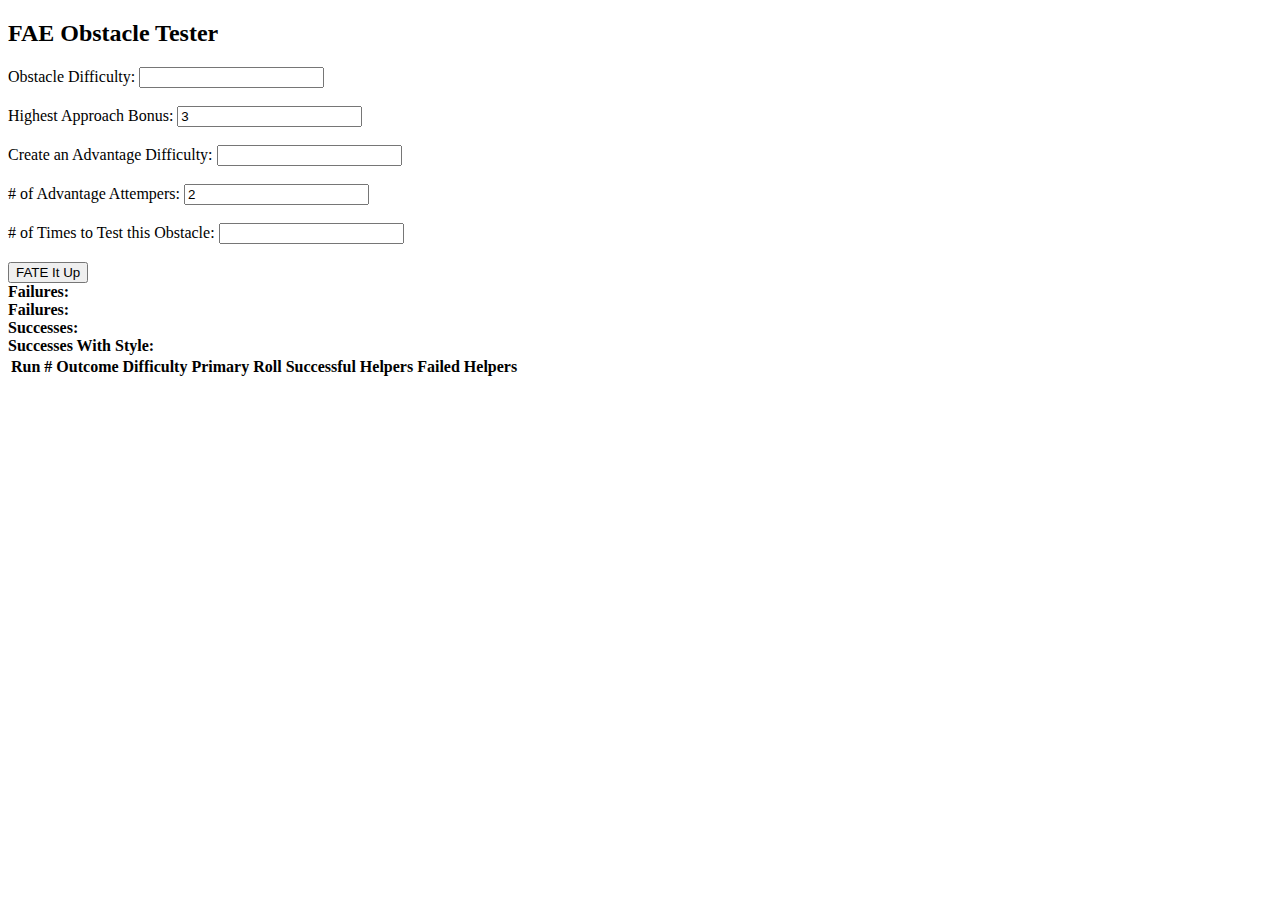
==== src/main/resources/templates/index.html @ cf26791a "Table" ====
<!DOCTYPE html>
<html>
<head>
    <script src="https://code.jquery.com/jquery-2.1.4.min.js"></script>
</head>
<body>
<h2>FAE Obstacle Tester</h2>

Obstacle Difficulty: <input id="difficulty" type="text" />
<br/><br/>
Highest Approach Bonus: <input id="bonus" type="text" value="3" />
<br/><br/>
Create an Advantage Difficulty: <input id="advantageDifficulty" type="text" />
<br/><br/>
# of Advantage Attempers: <input id="helpers" type="text" value="2" />
<br/><br/>
# of Times to Test this Obstacle: <input id="run" type="text" />
<br/><br/>
<input type="button" id="fateIt" value="FATE It Up"/>

<div id="results">
    <div id="failures">
        <b>Failures: </b> <span id="failSpan"></span>
    </div>
    <div id="ties">
        <b>Failures: </b> <span id="tieSpan"></span>
    </div>
    <div id="success">
        <b>Successes: </b> <span id="successSpan"></span>
    </div>
    <div id="withstyle">
        <b>Successes With Style: </b> <span id="withstyleSpan"></span>
    </div>

    <table id="resultTable">
        <thead>
            <tr>
                <th>Run #</th>
                <th>Outcome</th>
                <th>Difficulty</th>
                <th>Primary Roll</th>
                <th>Successful Helpers</th>
                <th>Failed Helpers</th>
            </tr>
        </thead>
    </table>
</div>

<script src="/js/main.js"></script>
</body>
</html>
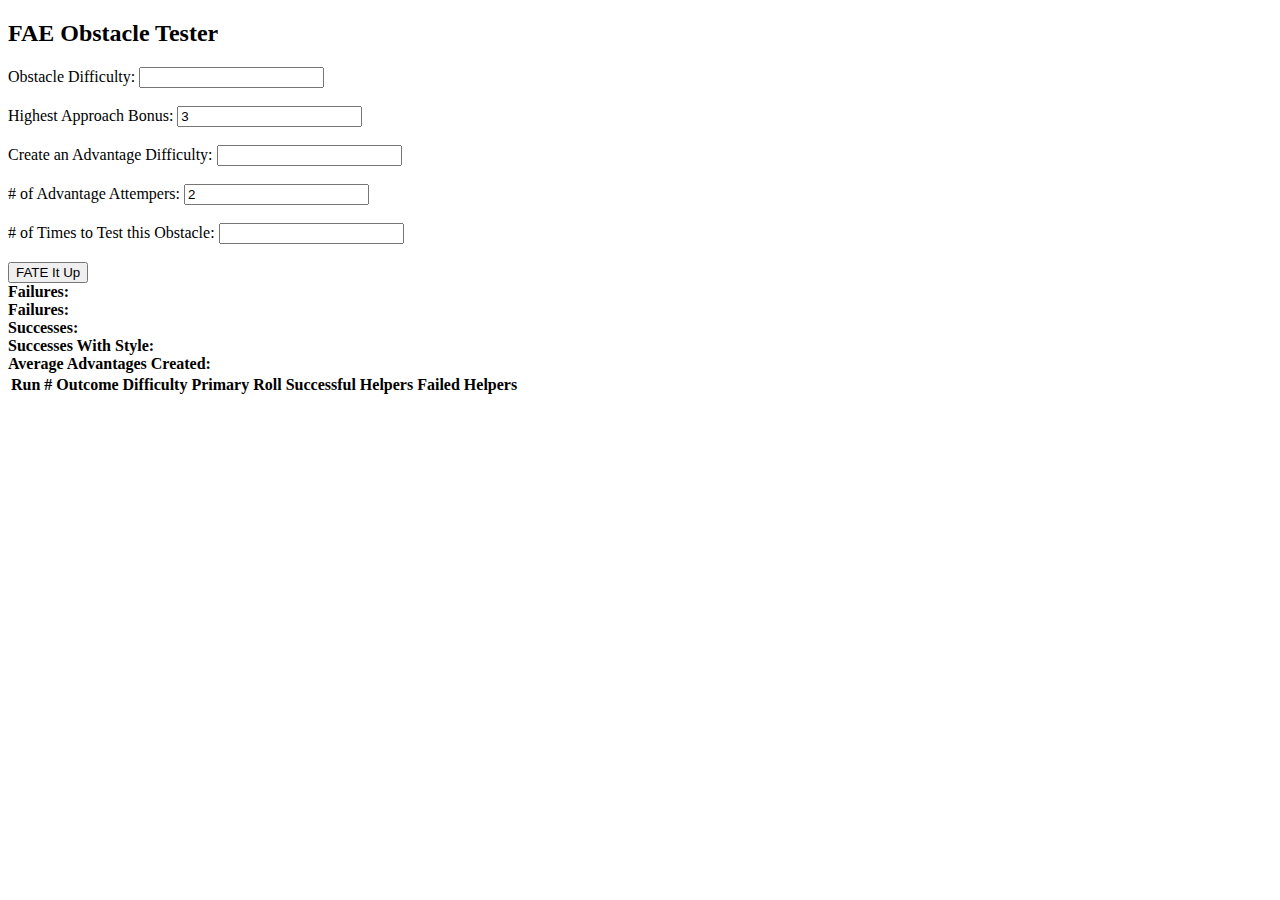
==== commit 02ef4392: "Fixing issues, adding styles" ====
--- a/src/main/resources/templates/index.html
+++ b/src/main/resources/templates/index.html
@@ -2,6 +2,7 @@
 <html>
 <head>
     <script src="https://code.jquery.com/jquery-2.1.4.min.js"></script>
+    <link rel="stylesheet" type="text/css" href="css/main.css">
 </head>
 <body>
 <h2>FAE Obstacle Tester</h2>
@@ -31,6 +32,9 @@
     <div id="withstyle">
         <b>Successes With Style: </b> <span id="withstyleSpan"></span>
     </div>
+    <div id="withstyle">
+        <b>Average Advantages Created: </b> <span id="average"></span>
+    </div>
 
     <table id="resultTable">
         <thead>
@@ -43,6 +47,9 @@
                 <th>Failed Helpers</th>
             </tr>
         </thead>
+        <tbody id="resultTableBody">
+
+        </tbody>
     </table>
 </div>
 
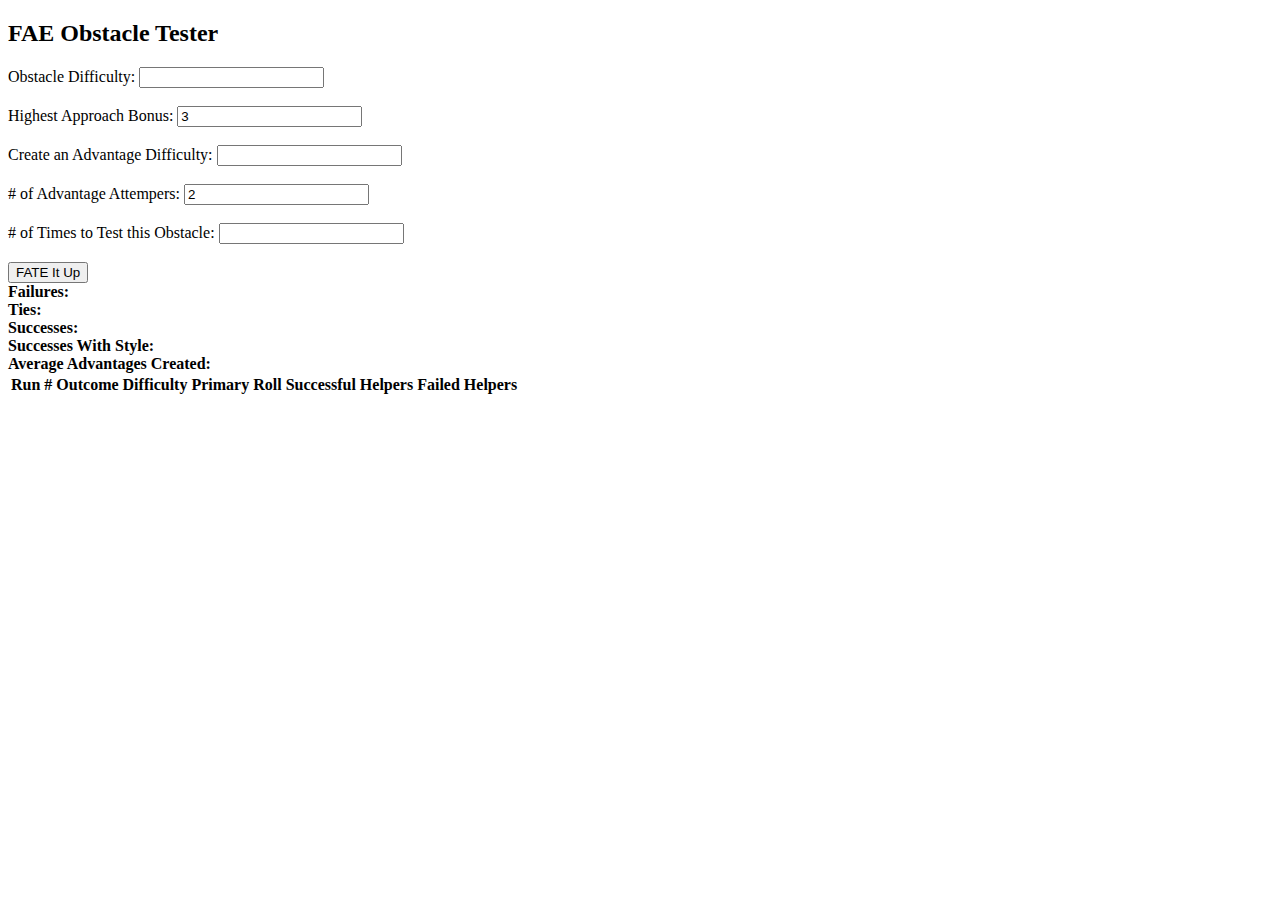
==== commit 3514c4dd: "Typo!" ====
--- a/src/main/resources/templates/index.html
+++ b/src/main/resources/templates/index.html
@@ -24,7 +24,7 @@
         <b>Failures: </b> <span id="failSpan"></span>
     </div>
     <div id="ties">
-        <b>Failures: </b> <span id="tieSpan"></span>
+        <b>Ties: </b> <span id="tieSpan"></span>
     </div>
     <div id="success">
         <b>Successes: </b> <span id="successSpan"></span>
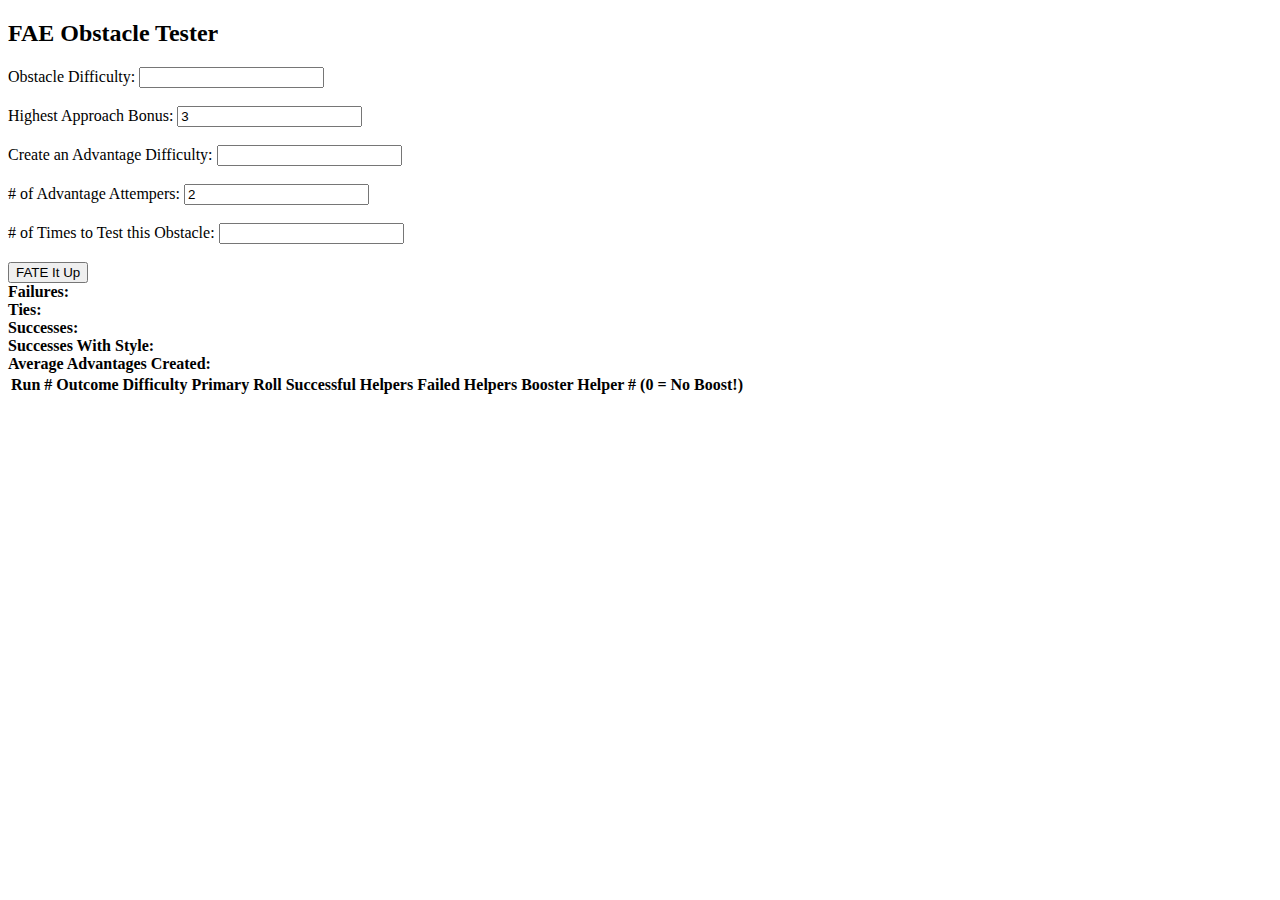
==== commit 02a3f66c: "Some boost info" ====
--- a/src/main/resources/templates/index.html
+++ b/src/main/resources/templates/index.html
@@ -2,7 +2,7 @@
 <html>
 <head>
     <script src="https://code.jquery.com/jquery-2.1.4.min.js"></script>
-    <link rel="stylesheet" type="text/css" href="css/main.css">
+    <link rel="stylesheet" type="text/css" href="css/main.css"/>
 </head>
 <body>
 <h2>FAE Obstacle Tester</h2>
@@ -45,6 +45,7 @@
                 <th>Primary Roll</th>
                 <th>Successful Helpers</th>
                 <th>Failed Helpers</th>
+                <th>Booster Helper # (0 = No Boost!)</th>
             </tr>
         </thead>
         <tbody id="resultTableBody">
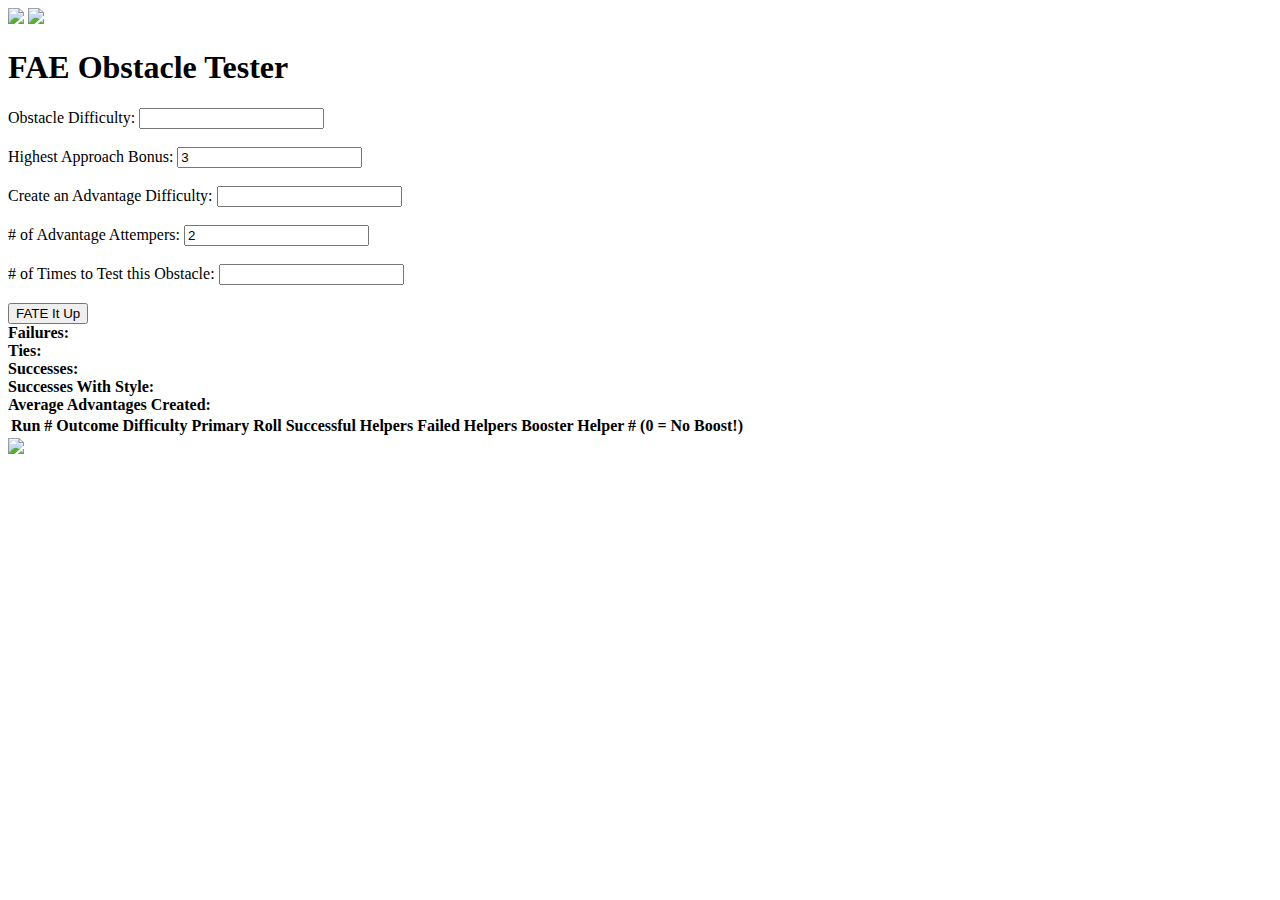
==== commit 9020df33: "Header updates" ====
--- a/src/main/resources/templates/index.html
+++ b/src/main/resources/templates/index.html
@@ -1,43 +1,48 @@
 <!DOCTYPE html>
 <html>
 <head>
+    <title>FATE Obstacle Testing</title>
     <script src="https://code.jquery.com/jquery-2.1.4.min.js"></script>
     <link rel="stylesheet" type="text/css" href="css/main.css"/>
 </head>
 <body>
-<h2>FAE Obstacle Tester</h2>
+<div class="page">
+    <img id="leftTape" src="/images/tape-left.png"/>
+    <img id="rightTape" src="/images/tape-right.png"/>
+    <header th:replace="fragments/header :: header"></header>
+    <h1>FAE Obstacle Tester</h1>
 
-Obstacle Difficulty: <input id="difficulty" type="text" />
-<br/><br/>
-Highest Approach Bonus: <input id="bonus" type="text" value="3" />
-<br/><br/>
-Create an Advantage Difficulty: <input id="advantageDifficulty" type="text" />
-<br/><br/>
-# of Advantage Attempers: <input id="helpers" type="text" value="2" />
-<br/><br/>
-# of Times to Test this Obstacle: <input id="run" type="text" />
-<br/><br/>
-<input type="button" id="fateIt" value="FATE It Up"/>
+    Obstacle Difficulty: <input id="difficulty" type="text"/>
+    <br/><br/>
+    Highest Approach Bonus: <input id="bonus" type="text" value="3"/>
+    <br/><br/>
+    Create an Advantage Difficulty: <input id="advantageDifficulty" type="text"/>
+    <br/><br/>
+    # of Advantage Attempers: <input id="helpers" type="text" value="2"/>
+    <br/><br/>
+    # of Times to Test this Obstacle: <input id="run" type="text"/>
+    <br/><br/>
+    <input type="button" id="fateIt" value="FATE It Up"/>
 
-<div id="results">
-    <div id="failures">
-        <b>Failures: </b> <span id="failSpan"></span>
-    </div>
-    <div id="ties">
-        <b>Ties: </b> <span id="tieSpan"></span>
-    </div>
-    <div id="success">
-        <b>Successes: </b> <span id="successSpan"></span>
-    </div>
-    <div id="withstyle">
-        <b>Successes With Style: </b> <span id="withstyleSpan"></span>
-    </div>
-    <div id="withstyle">
-        <b>Average Advantages Created: </b> <span id="average"></span>
-    </div>
+    <div id="results">
+        <div id="failures">
+            <b>Failures: </b> <span id="failSpan"></span>
+        </div>
+        <div id="ties">
+            <b>Ties: </b> <span id="tieSpan"></span>
+        </div>
+        <div id="success">
+            <b>Successes: </b> <span id="successSpan"></span>
+        </div>
+        <div id="withstyle">
+            <b>Successes With Style: </b> <span id="withstyleSpan"></span>
+        </div>
+        <div id="withstyle">
+            <b>Average Advantages Created: </b> <span id="average"></span>
+        </div>
 
-    <table id="resultTable">
-        <thead>
+        <table id="resultTable">
+            <thead>
             <tr>
                 <th>Run #</th>
                 <th>Outcome</th>
@@ -47,13 +52,14 @@
                 <th>Failed Helpers</th>
                 <th>Booster Helper # (0 = No Boost!)</th>
             </tr>
-        </thead>
-        <tbody id="resultTableBody">
+            </thead>
+            <tbody id="resultTableBody">
 
-        </tbody>
-    </table>
+            </tbody>
+        </table>
+    </div>
+    <img id="pen" src="/images/penspatter.png"/>
 </div>
-
 <script src="/js/main.js"></script>
 </body>
 </html>